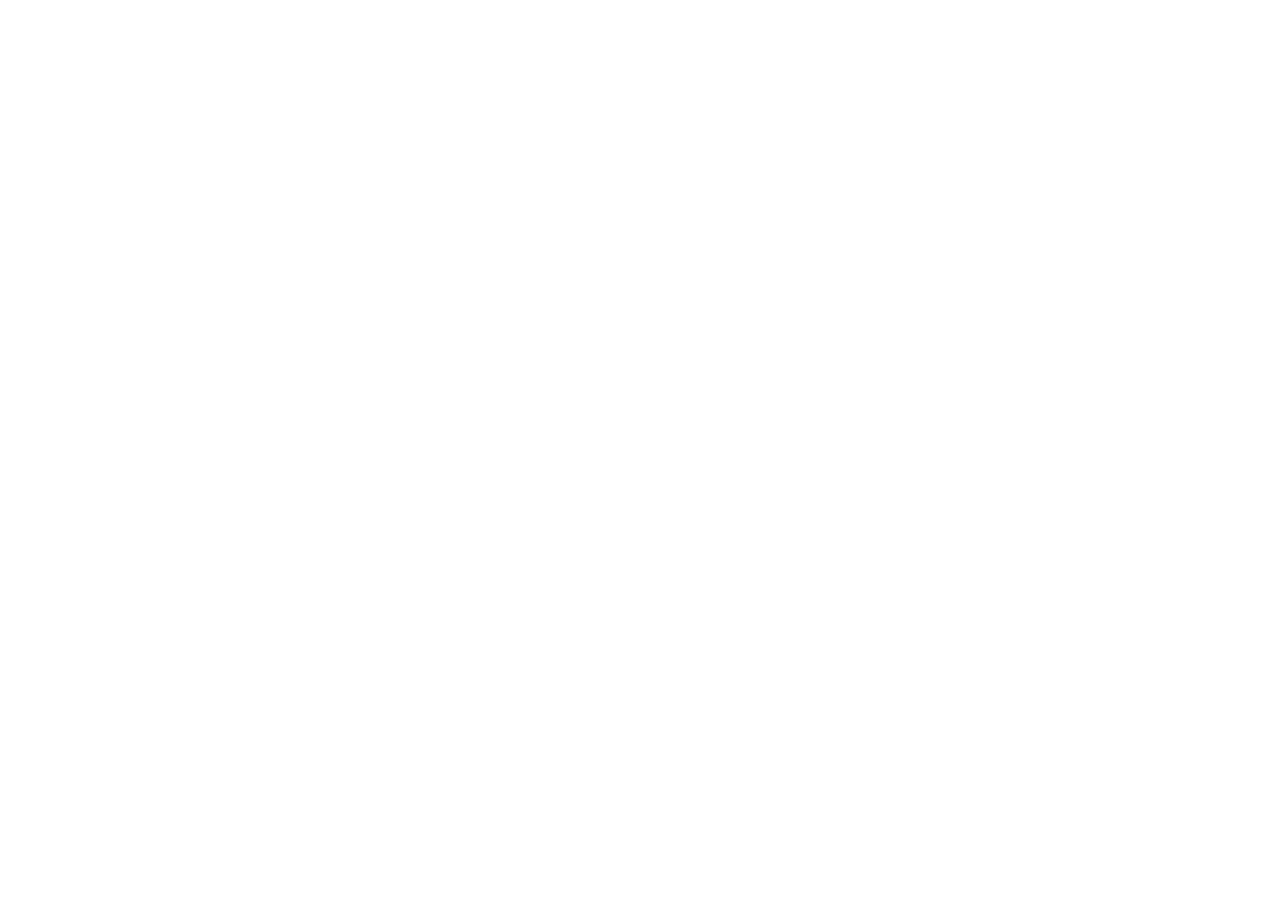
==== cubeflow/index.html @ 21e5dbb5 "Create index.html" ====
<!doctype html>
<html lang="en">
  <head>
    <meta charset="utf-8">
    <title>WebGL Demo</title>
    <link rel="stylesheet" href="../webgl.css" type="text/css">
  </head>

  <body>
    <canvas id="glcanvas" width="windowWidth-505" height="windowHeight-50"></canvas>
  </body>

  <script src="../gl-matrix.js"></script>
  <script src="webgl-demo.js"></script>
</html>
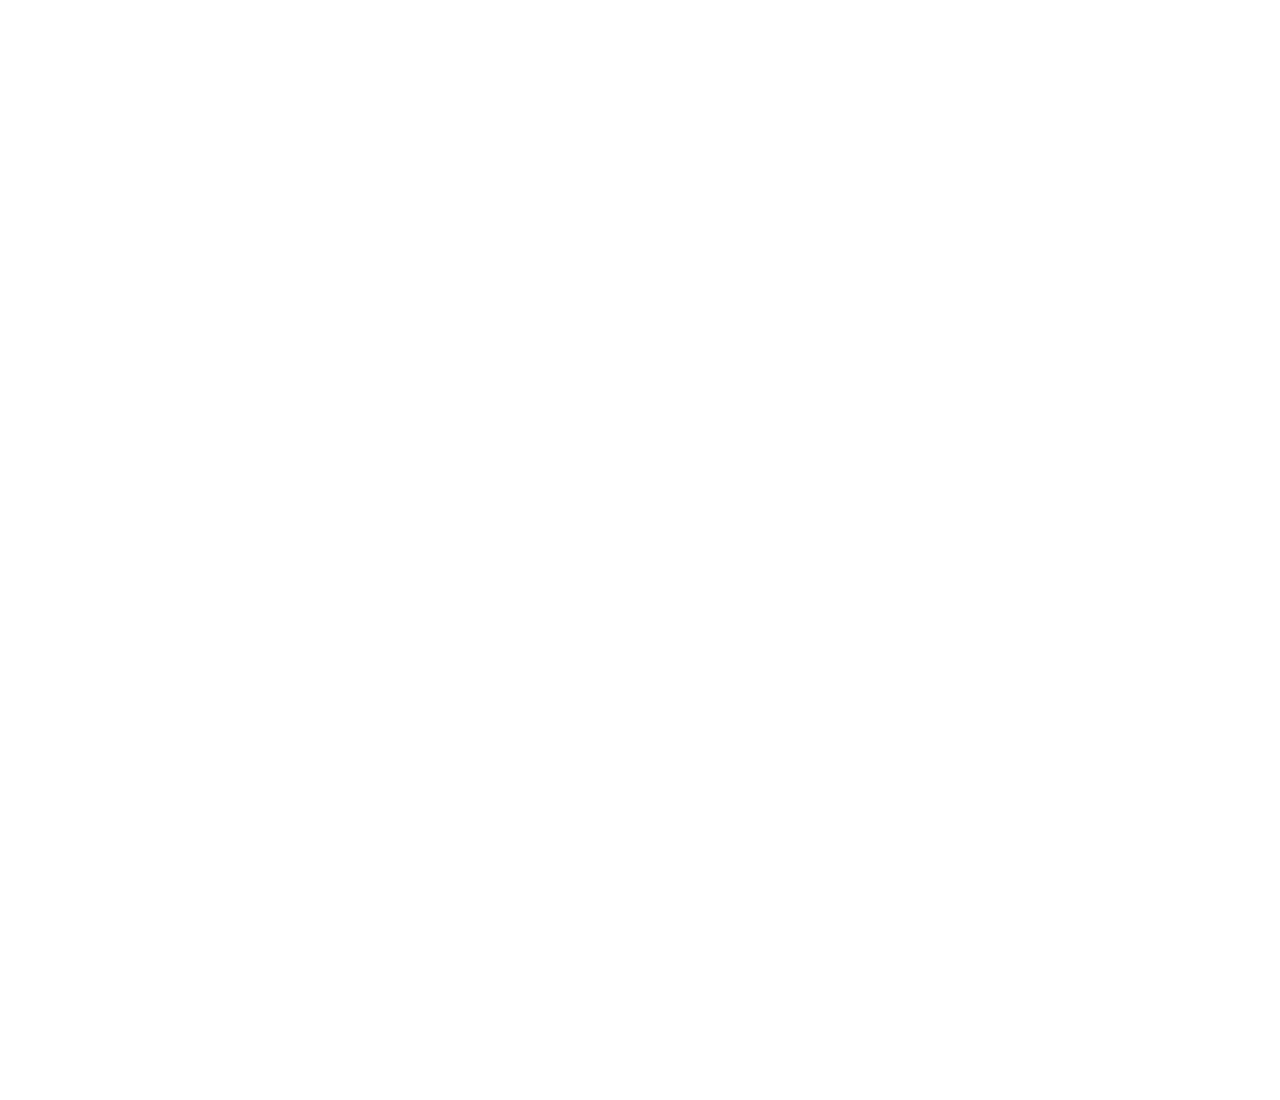
==== commit dc1aaf77: "Update index.html" ====
--- a/cubeflow/index.html
+++ b/cubeflow/index.html
@@ -3,13 +3,13 @@
   <head>
     <meta charset="utf-8">
     <title>WebGL Demo</title>
-    <link rel="stylesheet" href="../webgl.css" type="text/css">
+    <link rel="stylesheet" href="webgl.css" type="text/css">
   </head>
-
-  <body>
-    <canvas id="glcanvas" width="windowWidth-505" height="windowHeight-50"></canvas>
+  
+  <body>	  <body>
+  <canvas id="glcanvas" width=1920 height=1080></canvas>
   </body>
-
-  <script src="../gl-matrix.js"></script>
-  <script src="webgl-demo.js"></script>
+      
+  <script src="gl-matrix.js"></script>
+  <script src="webgl.js"></script>
 </html>
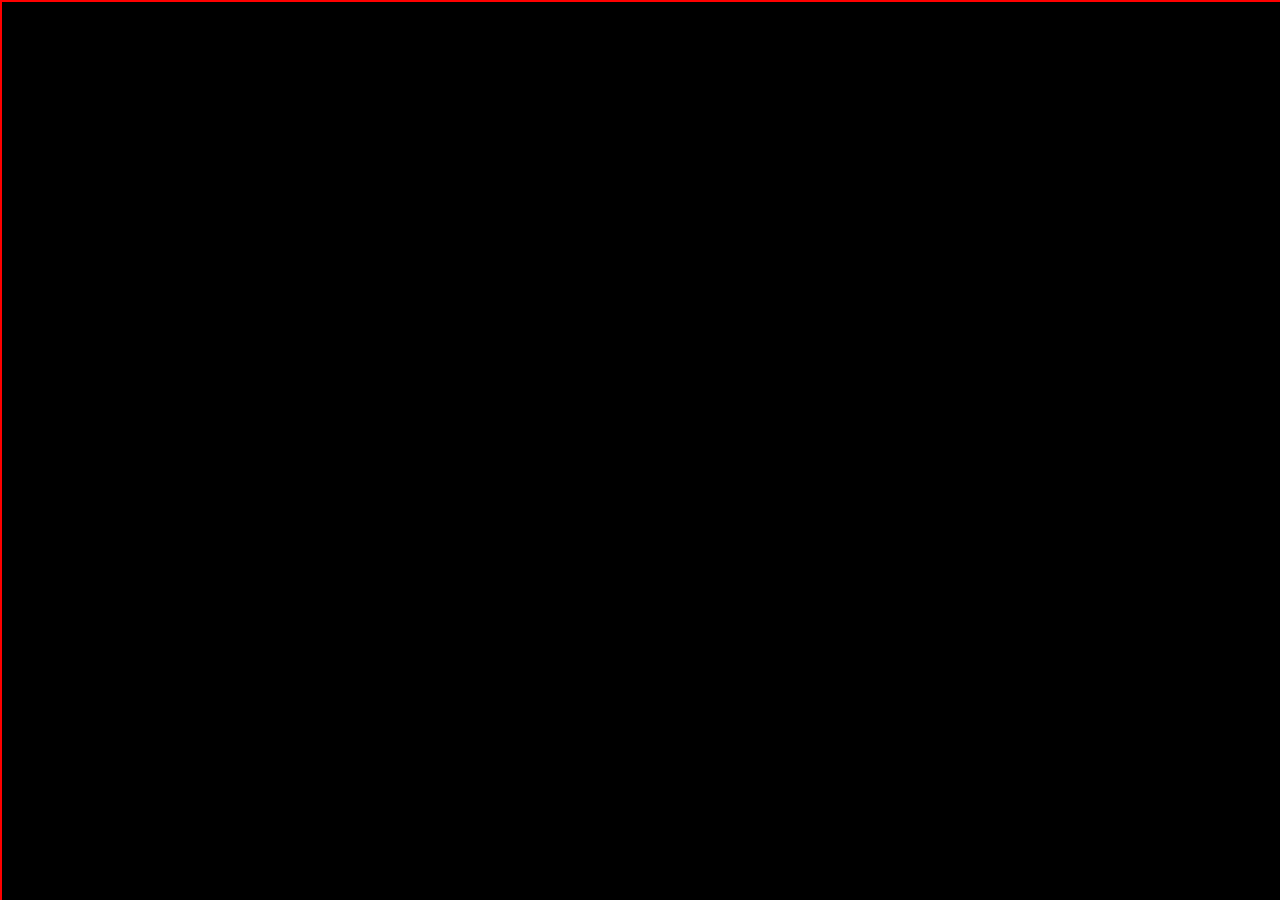
==== commit f3e6c90f: "Update index.html" ====
--- a/cubeflow/index.html
+++ b/cubeflow/index.html
@@ -5,9 +5,9 @@
     <title>WebGL Demo</title>
     <link rel="stylesheet" href="webgl.css" type="text/css">
   </head>
-  
-  <body>	  <body>
+  <body>
   <canvas id="glcanvas" width=1920 height=1080></canvas>
+      <div class="background"></div>
   </body>
       
   <script src="gl-matrix.js"></script>
--- a/cubeflow/webgl.css
+++ b/cubeflow/webgl.css
@@ -0,0 +1,18 @@
+canvas {
+	border: 2px solid red;
+	background-color: black;
+	position: fixed;
+	width: 1920px;
+	height: 1080px;
+	top: 0%;
+	left: 0%;
+}
+video {
+	display: none;
+}
+
+.background {
+	background-color: black;
+	width: 100%;
+	height: 100%;
+}
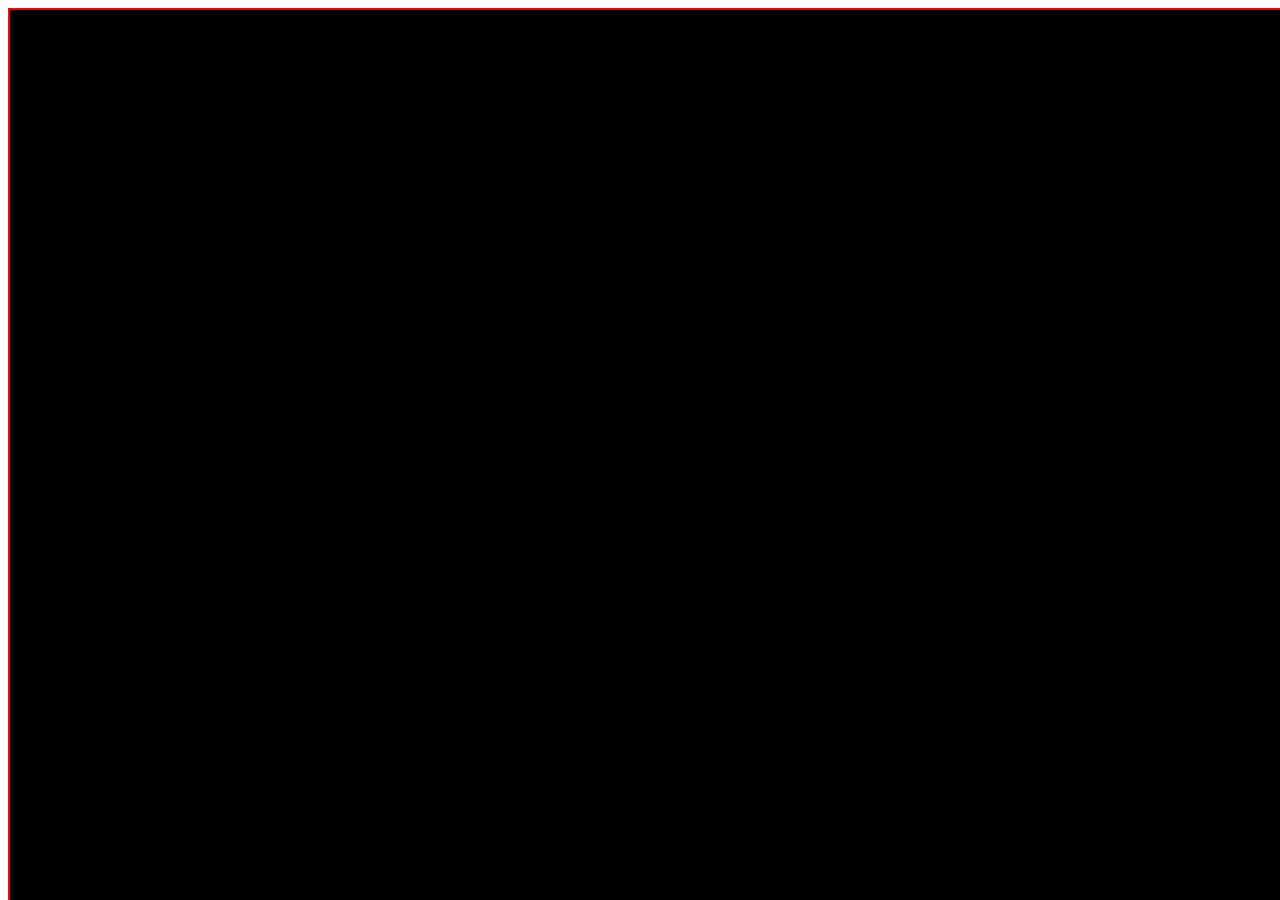
==== commit e5d3a747: "Update index.html" ====
--- a/cubeflow/index.html
+++ b/cubeflow/index.html
@@ -6,8 +6,7 @@
     <link rel="stylesheet" href="webgl.css" type="text/css">
   </head>
   <body>
-  <canvas id="glcanvas" width=1920 height=1080></canvas>
-      <div class="background"></div>
+  <canvas id="glcanvas" width: "1920" height: "1080"></canvas>
   </body>
       
   <script src="gl-matrix.js"></script>
--- a/cubeflow/webgl.css
+++ b/cubeflow/webgl.css
@@ -2,10 +2,8 @@
 	border: 2px solid red;
 	background-color: black;
 	position: fixed;
-	width: 1920px;
-	height: 1080px;
-	top: 0%;
-	left: 0%;
+	width: 100%;
+	height: 100%;
 }
 video {
 	display: none;
